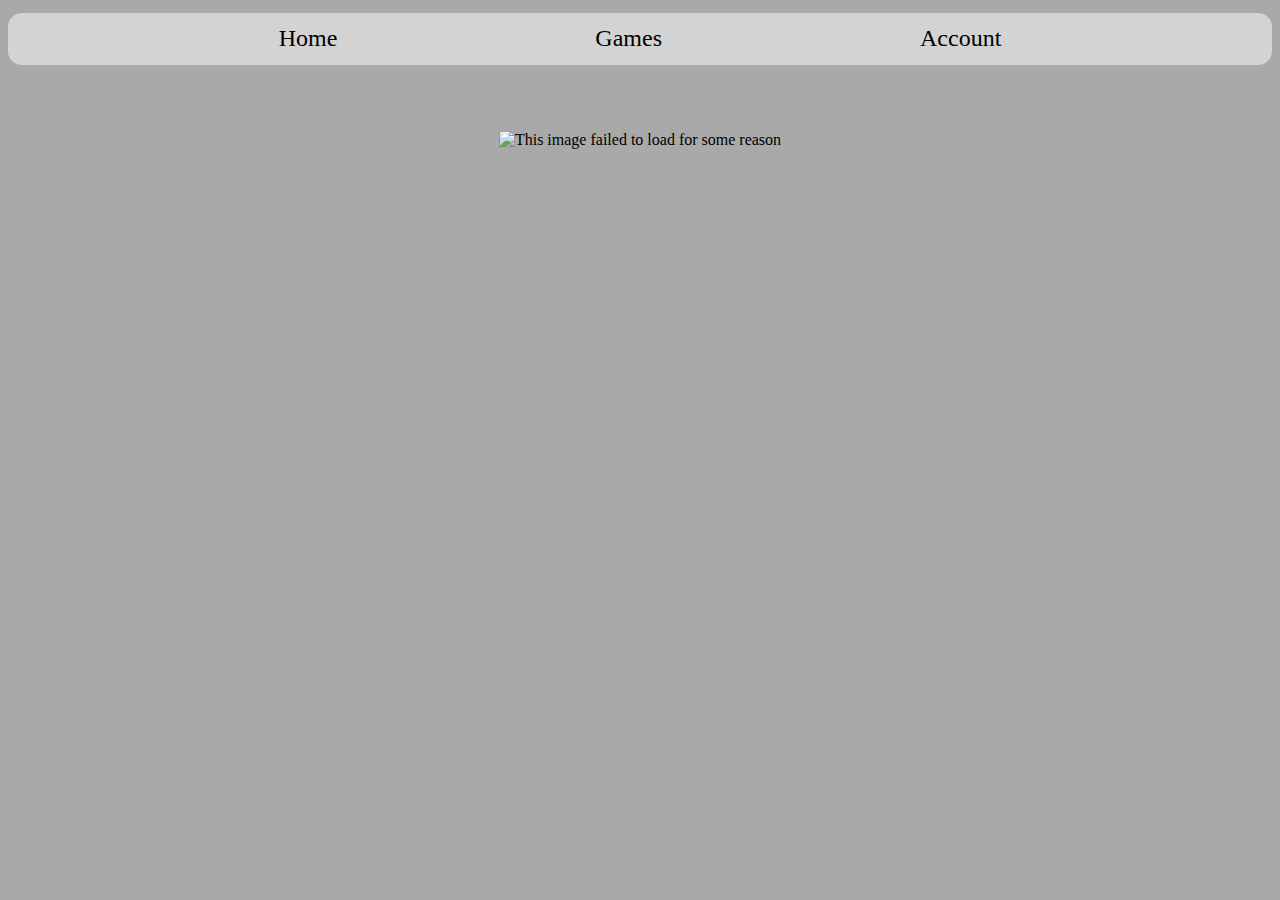
==== games.html @ 83d7747f "updata" ====
<!DOCTYPE html>
<html lang="en">
<head>
    <meta charset="UTF-8">
    <meta http-equiv="X-UA-Compatible" content="IE=edge">
    <meta name="viewport" content="width=device-width, initial-scale=1.0">
    <title>Document</title>
    <link href="https://cdn.jsdelivr.net/npm/bootstrap@5.0.2/dist/css/bootstrap.min.css" rel="stylesheet" integrity="sha384-EVSTQN3/azprG1Anm3QDgpJLIm9Nao0Yz1ztcQTwFspd3yD65VohhpuuCOmLASjC" crossorigin="anonymous">
    <link href="style.css" rel="stylesheet">
    <link rel="icon" href="./images/icyBroom.png">
</head>
<body>
    <div class="container">
        <a href="./index.html" class = "nav">Home</a>
          <a href="./games.html" class = "nav">Games</a>
          <a href="./account.html" class = "nav">Account</a>
    </div>
    <table id = "games"><tr>
        <td class = "gameIcon"><a href="Connect 4/game.html" ><img id = "c4" class = "game1" height="150px" width="150px" src="./images/connect4.png" alt="This image failed to load for some reason"></a></td>
        </tr></table>
    <script src="https://cdn.jsdelivr.net/npm/bootstrap@5.1.3/dist/js/bootstrap.bundle.min.js" integrity="sha384-ka7Sk0Gln4gmtz2MlQnikT1wXgYsOg+OMhuP+IlRH9sENBO0LRn5q+8nbTov4+1p" crossorigin="anonymous"></script>
</body>
</html>
---- style.css ----
html,body{
    background-color: darkgrey
}
.container{
    display: flex;

    justify-content: space-evenly;
    background-color: lightgrey;
    border-radius: 10px;
    padding: 1%;
    margin-top: 1%;
    font-size: x-large;
    border-radius: 14px;
}
a{ 
    text-decoration: none;
    color: inherit;
}
.nav:hover{
    color:white;
   transition: .5s;
    background-color: grey;
    padding: 1px 13px;
    border-radius: 12px;
}
#idk{
    margin-top: 20%;
    text-align: center;
}
#games{
    margin-top: 5%;
    margin-left: auto;
    margin-right: auto;
}
.gameIcon:hover{
    background-color: grey;
    transition: .5s;
    border-radius: 12px;
}
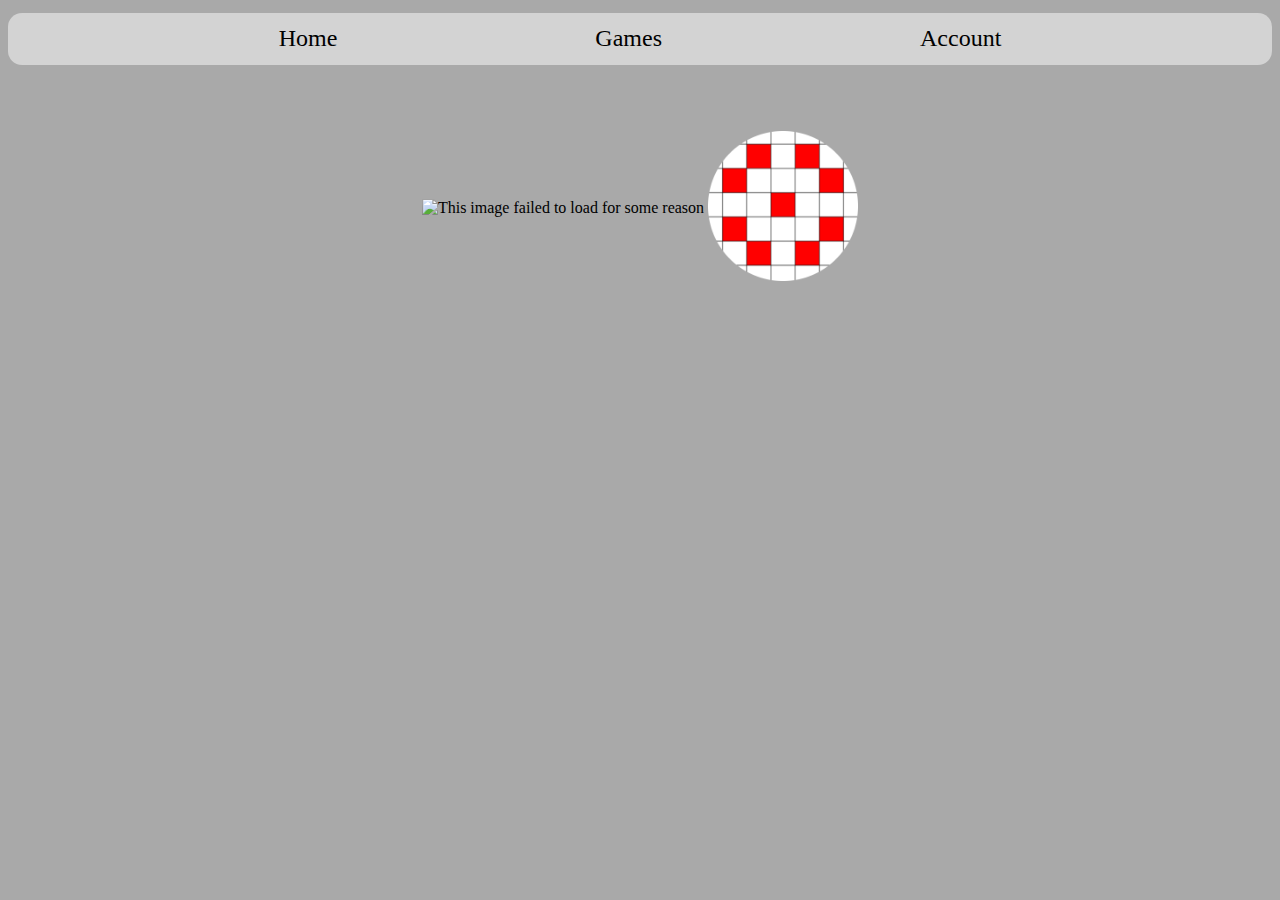
==== commit 6cb5df63: "Conway's Game of life" ====
--- a/games.html
+++ b/games.html
@@ -17,6 +17,8 @@
     </div>
     <table id = "games"><tr>
         <td class = "gameIcon"><a href="Connect 4/game.html" ><img id = "c4" class = "game1" height="150px" width="150px" src="./images/connect4.png" alt="This image failed to load for some reason"></a></td>
+        <td class = "gameIcon"><a href="Conways's Game of life/game.html" ><img id = "gol" class = "game2" height="150px" width="150px" src="./images/GameOfLife.png" alt="This image failed to load for some reason"></a></td>
+
         </tr></table>
     <script src="https://cdn.jsdelivr.net/npm/bootstrap@5.1.3/dist/js/bootstrap.bundle.min.js" integrity="sha384-ka7Sk0Gln4gmtz2MlQnikT1wXgYsOg+OMhuP+IlRH9sENBO0LRn5q+8nbTov4+1p" crossorigin="anonymous"></script>
 </body>
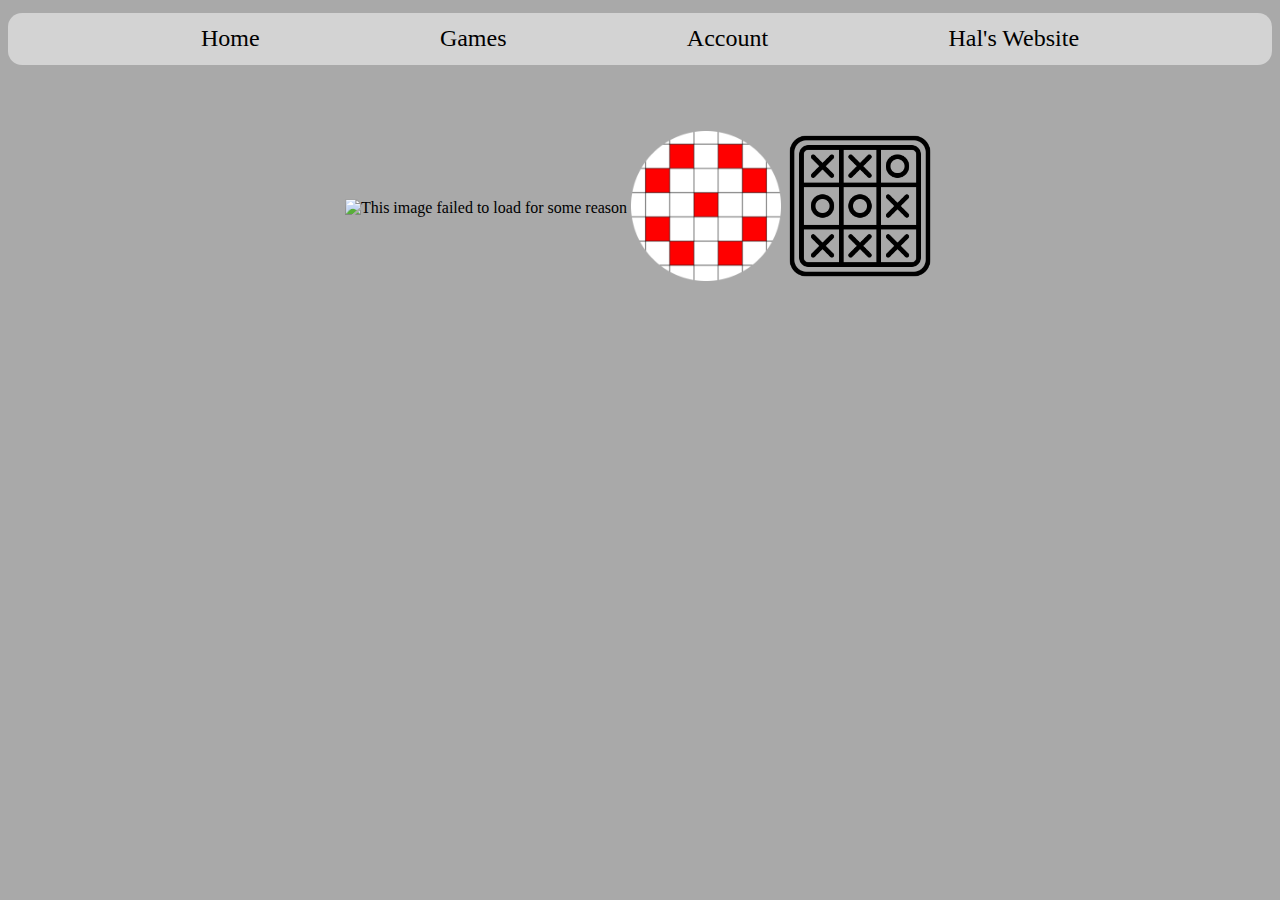
==== commit 61278e09: "tiktaktoe" ====
--- a/games.html
+++ b/games.html
@@ -14,10 +14,12 @@
         <a href="./index.html" class = "nav">Home</a>
           <a href="./games.html" class = "nav">Games</a>
           <a href="./account.html" class = "nav">Account</a>
+          <a href="https://frothypizza.github.io/games.html" class = "nav">Hal's Website</a>
     </div>
     <table id = "games"><tr>
         <td class = "gameIcon"><a href="Connect 4/game.html" ><img id = "c4" class = "game1" height="150px" width="150px" src="./images/connect4.png" alt="This image failed to load for some reason"></a></td>
         <td class = "gameIcon"><a href="Conways's Game of life/game.html" ><img id = "gol" class = "game2" height="150px" width="150px" src="./images/GameOfLife.png" alt="This image failed to load for some reason"></a></td>
+        <td class = "gameIcon"><a href="TikTakToe/game.html" ><img id = "tiktaktoe" class = "game3" height="150px" width="150px" src="./images/TikTakToe.png" alt="This image failed to load for some reason"></a></td>
 
         </tr></table>
     <script src="https://cdn.jsdelivr.net/npm/bootstrap@5.1.3/dist/js/bootstrap.bundle.min.js" integrity="sha384-ka7Sk0Gln4gmtz2MlQnikT1wXgYsOg+OMhuP+IlRH9sENBO0LRn5q+8nbTov4+1p" crossorigin="anonymous"></script>
--- a/style.css
+++ b/style.css
@@ -15,6 +15,7 @@
 a{ 
     text-decoration: none;
     color: inherit;
+    transition: ease-in-out .5s;
 }
 .nav:hover{
     color:white;
@@ -36,4 +37,7 @@
     background-color: grey;
     transition: .5s;
     border-radius: 12px;
+}
+.gameIcon{
+    transition: ease-in-out .5s;
 }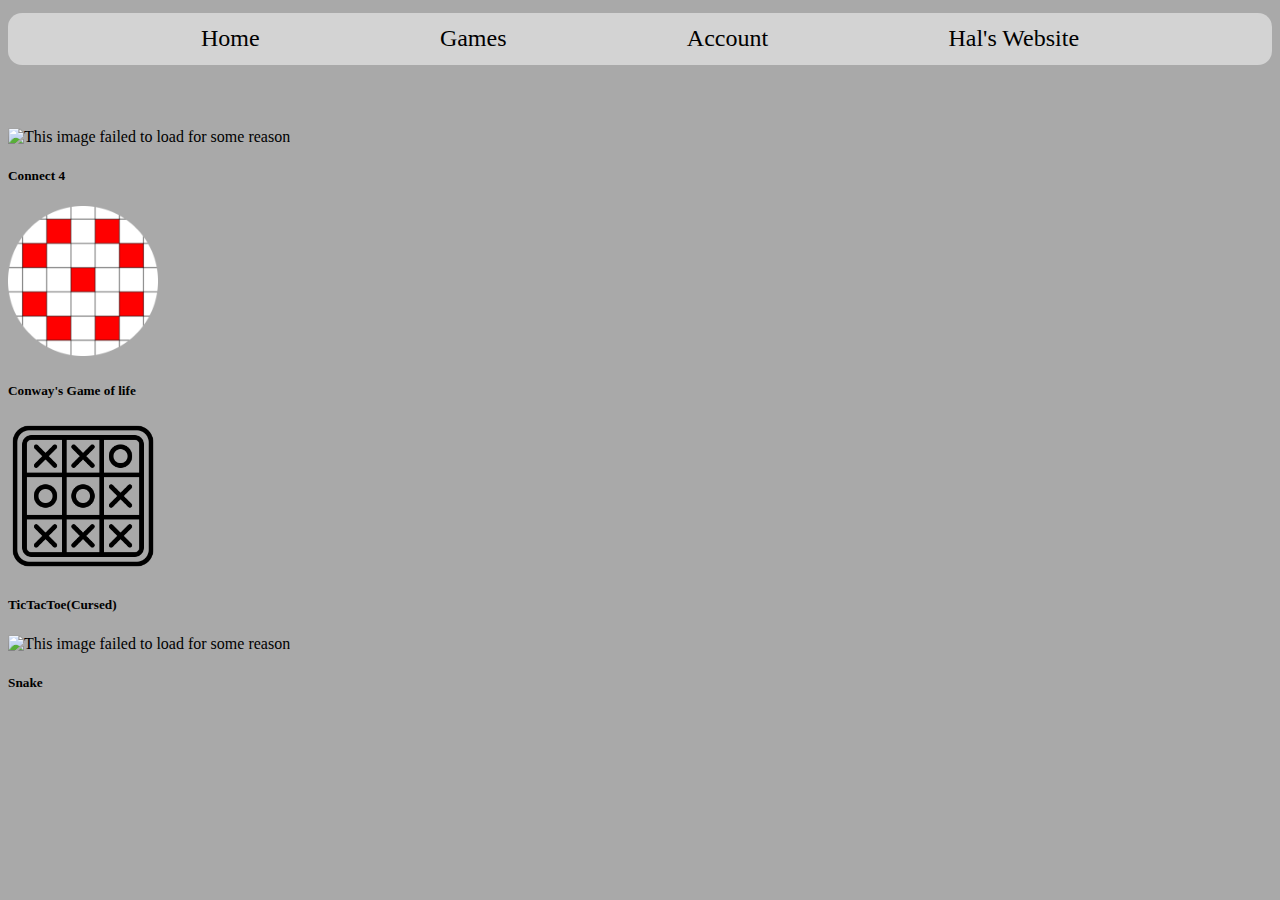
==== commit 5e76f8bc: "bugs no more" ====
--- a/games.html
+++ b/games.html
@@ -4,10 +4,10 @@
     <meta charset="UTF-8">
     <meta http-equiv="X-UA-Compatible" content="IE=edge">
     <meta name="viewport" content="width=device-width, initial-scale=1.0">
-    <title>Document</title>
+    <title>Games</title>
     <link href="https://cdn.jsdelivr.net/npm/bootstrap@5.0.2/dist/css/bootstrap.min.css" rel="stylesheet" integrity="sha384-EVSTQN3/azprG1Anm3QDgpJLIm9Nao0Yz1ztcQTwFspd3yD65VohhpuuCOmLASjC" crossorigin="anonymous">
     <link href="style.css" rel="stylesheet">
-    <link rel="icon" href="./images/icyBroom.png">
+    <link rel="icon" href="./images/icyBroom2.png">
 </head>
 <body>
     <div class="container">
@@ -16,12 +16,13 @@
           <a href="./account.html" class = "nav">Account</a>
           <a href="https://frothypizza.github.io/games.html" class = "nav">Hal's Website</a>
     </div>
-    <table id = "games"><tr>
-        <td class = "gameIcon"><a href="Connect 4/game.html" ><img id = "c4" class = "game1" height="150px" width="150px" src="./images/connect4.png" alt="This image failed to load for some reason"></a></td>
-        <td class = "gameIcon"><a href="Conways's Game of life/game.html" ><img id = "gol" class = "game2" height="150px" width="150px" src="./images/GameOfLife.png" alt="This image failed to load for some reason"></a></td>
-        <td class = "gameIcon"><a href="TikTakToe/game.html" ><img id = "tiktaktoe" class = "game3" height="150px" width="150px" src="./images/TikTakToe.png" alt="This image failed to load for some reason"></a></td>
+    <div id = "games">
+        <div class = "gameIcon"><a href="Connect 4/game.html" ><img id = "c4" class = "game1" height="150px" width="150px" src="./images/connect4.png" alt="This image failed to load for some reason"><h5>Connect 4</h5></a></div>
+        <div class = "gameIcon"><a href="Conways's Game of life/game.html" ><img id = "gol" class = "game2" height="150px" width="150px" src="./images/GameOfLife.png" alt="This image failed to load for some reason"><h5>Conway's Game of life</h5></a></div>
+        <div class = "gameIcon"><a href="TikTakToe/game.html" ><img id = "tiktaktoe" class = "game3" height="150px" width="150px" src="./images/TikTakToe.png" alt="This image failed to load for some reason"> <h5>TicTacToe(Cursed)</h5></a></div>
+        <div class = "gameIcon"><a href="Snake/snake.html" ><img id = "snake" class = "game4" height="150px" width="150px" src="./images/Snake.png" alt="This image failed to load for some reason"> <h5>Snake</h5></a></div>
 
-        </tr></table>
+    </div>
     <script src="https://cdn.jsdelivr.net/npm/bootstrap@5.1.3/dist/js/bootstrap.bundle.min.js" integrity="sha384-ka7Sk0Gln4gmtz2MlQnikT1wXgYsOg+OMhuP+IlRH9sENBO0LRn5q+8nbTov4+1p" crossorigin="anonymous"></script>
 </body>
 </html>